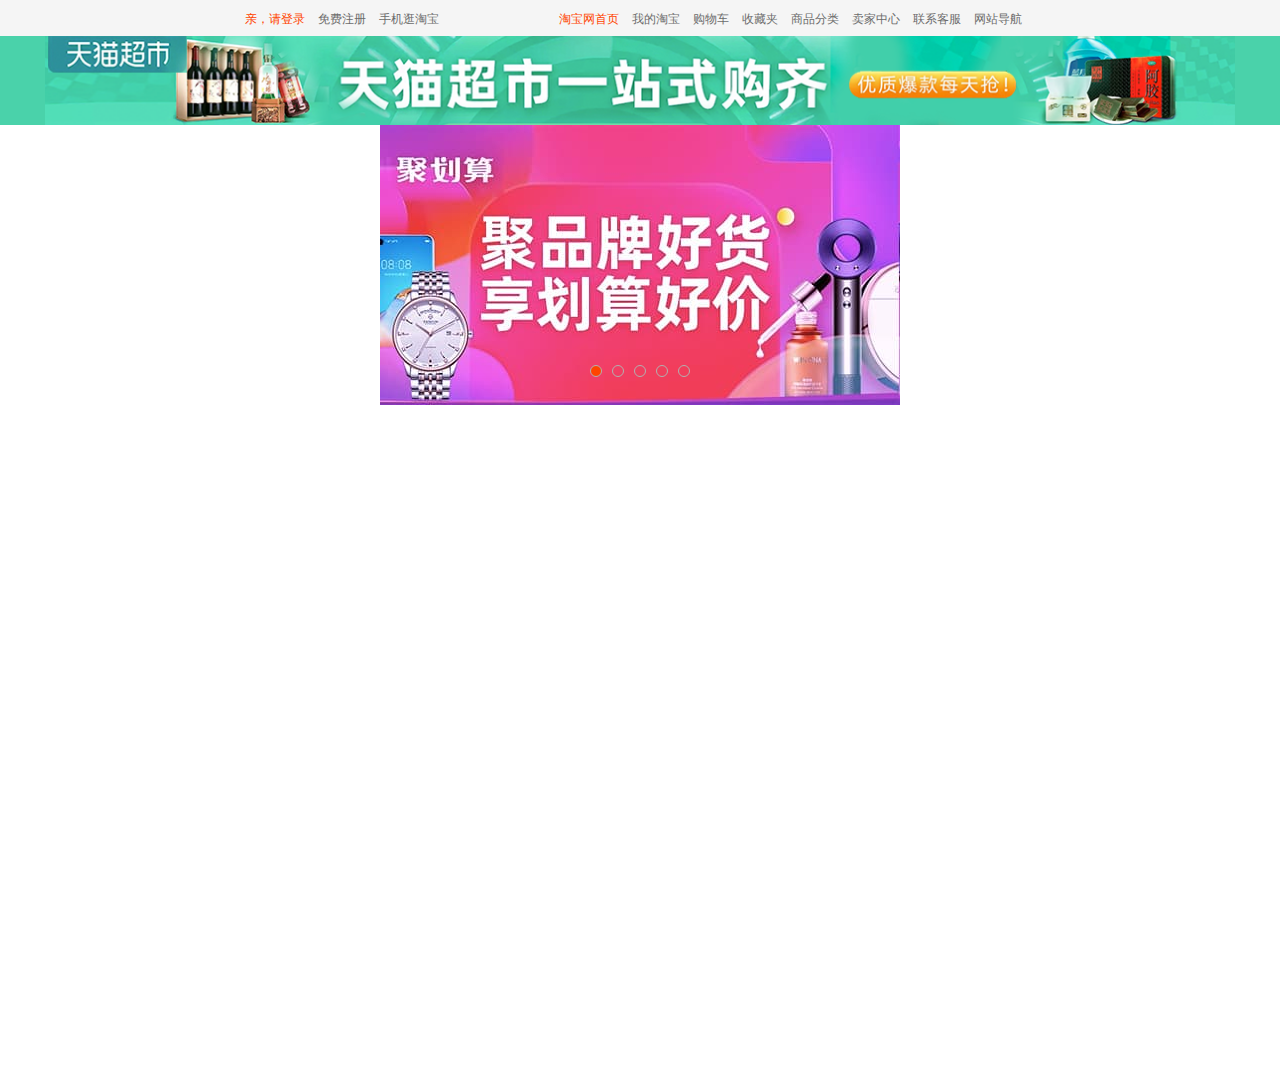
==== index.html @ f5b0a301 "init my code" ====
<!DOCTYPE html>
<html lang="en">

<head>
    <meta charset="UTF-8">
    <meta http-equiv="X-UA-Compatible" content="IE=edge">
    <meta name="viewport" content="width=device-width, initial-scale=1.0">
    <link rel="stylesheet" href="css/taobao.css">
    <!-- <script src="js/fontawesome.js"></script> -->
    <title>Document</title>
</head>

<body>
    <div class="containner">
        <div class="nav">
            <div class="nav-content">
                <ul class="site-nav-bd-l">
                    <li><a href="#">亲，请登录</a></li>
                    <li><a href="#">免费注册</a></li>
                    <li><a href="#">手机逛淘宝</a></li>
                </ul>
                <ul class="site-nav-bd-r">
                    <li><a href="#">淘宝网首页</a></li>
                    <li>
                        <a href="#">我的淘宝<i class="fa fa-angle-down" aria-hidden="true"></i></a>
                        <div class="menu-list">
                            <div class="menu-panel">
                                <a href="#">已买到的宝贝</a>
                                <a href="#">我的足迹</a>
                                <a href="#">我的上新</a>
                                <a href="#">淘宝达人</a>
                                <a href="#">爱逛街 </a>
                                <a href="#">新欢</a>
                            </div>
                        </div>
                    </li>
                    <li><a href="#">购物车
                            <i class="fa fa-angle-down" aria-hidden="true"></i>
                        </a></li>
                    <li><a href="#">收藏夹<i class="fa fa-angle-down" aria-hidden="true"></i></a>
                        <div class="menu-list">
                            <div class="menu-panel">
                                <a href="#">收藏的宝贝</a>
                                <a href="#">收藏的店铺</a>
                            </div>
                        </div>
                    </li>
                    <li><a href="#">商品分类</a></li>
                    <li><a href="#">卖家中心<i class="fa fa-angle-down" aria-hidden="true"></i></a>
                        <div class="menu-list">
                            <div class="menu-panel">
                                <a href="#">免费开店</a>
                                <a href="#">已卖出的宝贝</a>
                                <a href="#">出售中的宝贝</a>
                                <a href="#">卖家服务市场</a>
                                <a href="#">卖家培训中心 </a>
                            </div>
                        </div>
                        </li>
                    <li><a href="#">联系客服</a></li>
                    <li>
                        <a href="#">
                            <i class="fa fa-bars" aria-hidden="true"></i>
                            网站导航
                            <i class="fa fa-angle-down" aria-hidden="true"></i>
                        </a>
                        <div class="menu-list">
                            <div class="menu-panel site-nav">
                                <a href="#">免费开店</a>
                                <a href="#">已卖出的宝贝</a>
                                <a href="#">出售中的宝贝</a>
                                <a href="#">卖家服务市场</a>
                                <a href="#">卖家培训中心 </a>
                            </div>
                        </div>
                    </li>
                </ul>
            </div>
        </div>
        <div class="banner">
            <img class="banner-img" src="img/banner.png" alt="">
        </div>
        <div class="rotate">
           <div class="well">
            <div class="rotate-panel"><img src="img/1.jpg" alt=""></div>
            <div class="rotate-panel"><img src="img/2.jpg" alt=""></div>
            <div class="rotate-panel"><img src="img/3.jpg" alt=""></div>
            <div class="rotate-panel"><img src="img/4.jpg" alt=""></div>
            <div class="rotate-panel"><img src="img/5.png" alt=""></div>
            <div class="rotate-panel" style="transition: none;"><img src="img/1.jpg" alt=""></div>
           </div>
            <ul class="rotate-button-ul">
                <!-- this表示当前元素的对象，data-*，可以用来自定义属性 -->
                <li class="rotate-button-li" data-index="0" onclick="transRotateButton(this)"></li>
                <li class="rotate-button-li" data-index="1" onclick="transRotateButton(this)"></li>
                <li class="rotate-button-li" data-index="2" onclick="transRotateButton(this)"></li>
                <li class="rotate-button-li" data-index="3" onclick="transRotateButton(this)"></li>
                <li class="rotate-button-li" data-index="4" onclick="transRotateButton(this)"></li>
            </ul>
        </div>
        <div class="search">
        </div>
        
        <div class="tab"></div>
        <div class="content-containner">
            <div class="content">

            </div>
        </div>
    </div>
    <script src="js/taobao.js"></script>
</body>

</html>
---- css/taobao.css ----
*{
    /* border: 1px solid black; */
    margin: 0px;
    padding: 0px;
}
i{
    display:none;
}
.body{
    font-family: arial, Helvetica, sans-serif;
    font: 12px/1.5 tahoma,arial,'Hiragino Sans GB',\5b8b\4f53,sans-serif;
}
.containner>div{
    width: 100%;
}
.nav{
    height: 36px;
    background-color: #F5F5F5;
}
.nav-content{
    height: 35px;
    margin: 0px 244.6px;
}
.nav-content ul li{
    line-height: 35px;
}
.nav-content ul li>a{
    margin-right: 13px;
}
.nav-content ul li a{
    text-decoration: none;
    font-size: 12px;
    color: #6C6C6C;
}
.nav-content ul li>a:hover{
    color: #F40;
}
.nav-content>ul{
    height: 35px;
}
.site-nav-bd-l{
    float: left;
}
.site-nav-bd-l li{
    float: left;
    list-style: none;
}
.site-nav-bd-l li:first-child a{
    color: #F40;
}
.site-nav-bd-r li:first-child a{
    color: #F40;
}
.site-nav-bd-r{
    float: right;
}
.site-nav-bd-r li{
    float: left;
    list-style: none;
}
.nav-content ul li .menu-list{
    position: relative;
    display: none;
}
.nav-content ul li:hover .menu-list{
    display: block;
}
.nav-content ul li .menu-list .menu-panel{
    padding: 8px 0;
    position: absolute;
    left: 0;
    top: 0;
    line-height: normal;
    border: 1px solid #EEE;
    background: #FFF;
}
.nav-content ul li .menu-list .menu-panel a{
    padding: 0 5px;
    line-height: 28px;
    display: block;
    white-space: nowrap;
    color: #6C6C6C;
}
.nav-content ul li .menu-list .menu-panel a:hover{
    color: #6C6C6C;
    background: #F5F5F5;
}
.nav-content ul li .menu-list .site-nav{
    width: 800px;
    position: absolute;
    right: 0;
    left: auto;
}
.nav-content ul li .menu-list .site-nav a{
    float: left;
}
.banner{
    height: 89.25px;
    background-color: #4ad2aa;
}
.banner-img{
    width: 1190px;
    margin: 0 auto;
    display: block;
}
.containner .rotate{
    position: relative;
    height: 280px;
    width: 520px;
    margin: 0 auto;
    overflow: hidden;
}
.well{
    width: 3140px;
    position: relative;
    transition: left 0.5s ease-in 0s;
}
.rotate .well div{
    width: 520px;
    float: left;
}
/* 设置轮播图圆点的定位及样式 */
.rotate-button-ul{
    position: absolute;
    top:240px;
    left:210px
}
.rotate-button-ul li{
    float: left;
    margin-right: 10px;
    list-style: none;
    height: 10px;
    width: 10px;
    border:1px solid #b4afaf;
    border-radius: 50%;
}
.search{
    height: 76px;
    padding: 22px 0px 23px;
}

.tab{
    height: 36px;
}
.content-containner{
    height: 530px;
}
.content{
    height: 528px;
    margin: 0px 124px 0px;
}
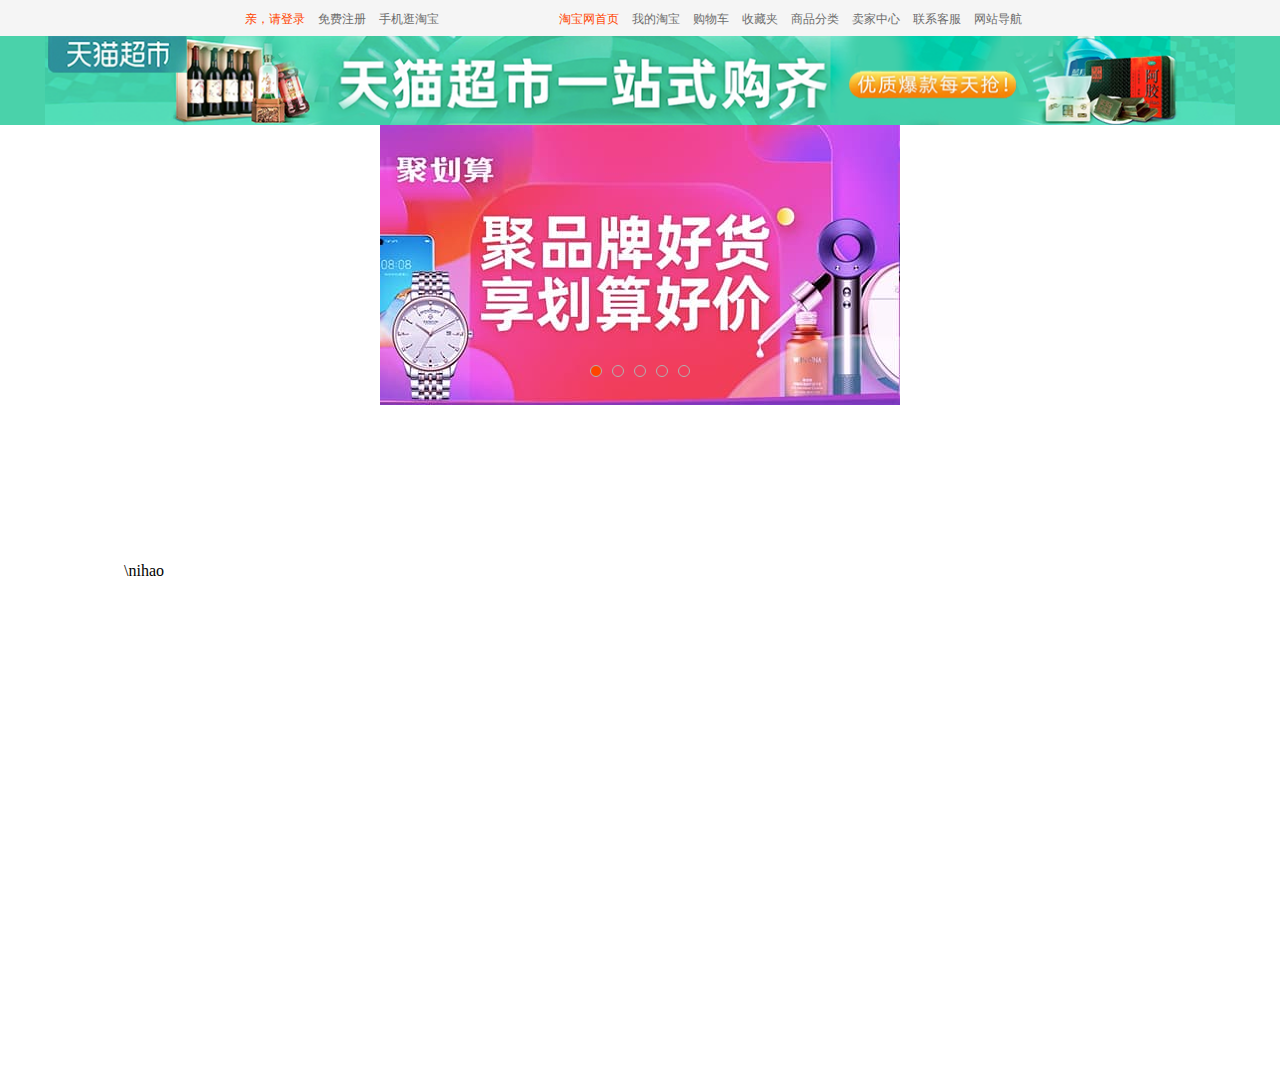
==== commit a3d8841e: "git graph test" ====
--- a/index.html
+++ b/index.html
@@ -104,7 +104,7 @@
         <div class="tab"></div>
         <div class="content-containner">
             <div class="content">
-
+                    \nihao
             </div>
         </div>
     </div>
